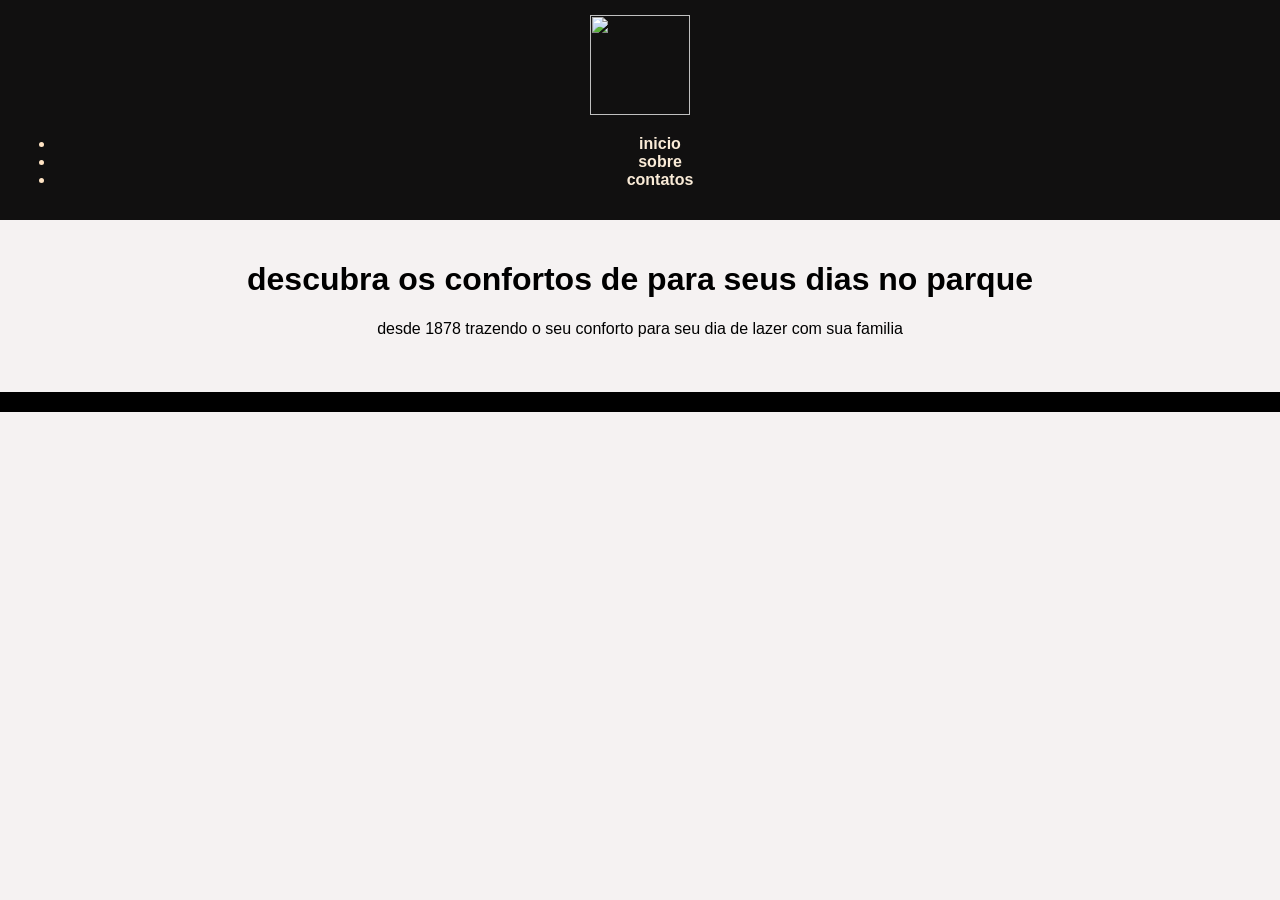
==== index.html @ d6a65ada "primeiro commit" ====
<!DOCTYPE html>
<html lang="en">

<head>
    <meta charset="UTF-8">
    <meta http-equiv="X-UA-Compatible" content="IE=edge">
    <meta name="viewport" content="width=device-width, initial-scale=1.0">
    <title>cadeiras bom repouso</title>
    <!-- o uso de comentarios é opcional -->
    <link rel="stylesheet" href="css/index.css">
</head>

<body>
    <header>
        <nav>
            <img src="https://ultramaquinas.fbitsstatic.net/img/p/cadeira-de-praia-alta-em-aluminio-lazy-mormaii-preta-bel-77602/264815-1.jpg?w=600&h=600&v=no-value"
                alt="" height="100" width="100">
            <ul>
                <li><a href="index.html">inicio</a></li>
                <li><a href="sobre.html">sobre</a></li>
                <li><a href="contatos.html">contatos</a></li>
            </ul>
        </nav>
    </header>
    <main>
<h1>descubra os confortos de para seus dias no parque</h1>
<p>desde 1878 trazendo o seu conforto para seu dia de lazer com sua familia </p>
<img src="https://a-static.mlcdn.com.br/420x420/cadeira-dobravel-confortavel-para-acampamento-lazer-e-pesca-higa/olistsp/osprlhinnb6pyxcx/0cd08f099636967033229c2f489d73e4.jpeg" alt=""><img src="https://http2.mlstatic.com/D_NQ_NP_964883-MLB74988084438_032024-O-cadeira-de-acampamento-dobravel-portatil-bolso-lateral.webp" alt="">

    </main>

    <footer>

    </footer>
</body>

</html>
---- css/index.css ----
body {
    font-family: Arial, Helvetica, sans-serif;
    margin: 0;
    padding: 0;
    background-color: rgb(245, 242, 242);
}

header {
    background-color: rgb(17, 16, 16);
    color: bisque;
    text-align: center;
    padding: 15px;
}
.logo {
    width: 100px;
}

nav a {
    color: antiquewhite;
    margin: 0 15px;
    text-decoration:none ;
    font-weight: bold;
}

main {
    text-align: center;
    padding: 20px;
}
 .galeria img {
    width: 200px;
    margin: 10px;
    border: 2px solid black;
 }
 footer {
    background-color: black;
    color: white;
    text-align: center;
    padding: 10px;
 }
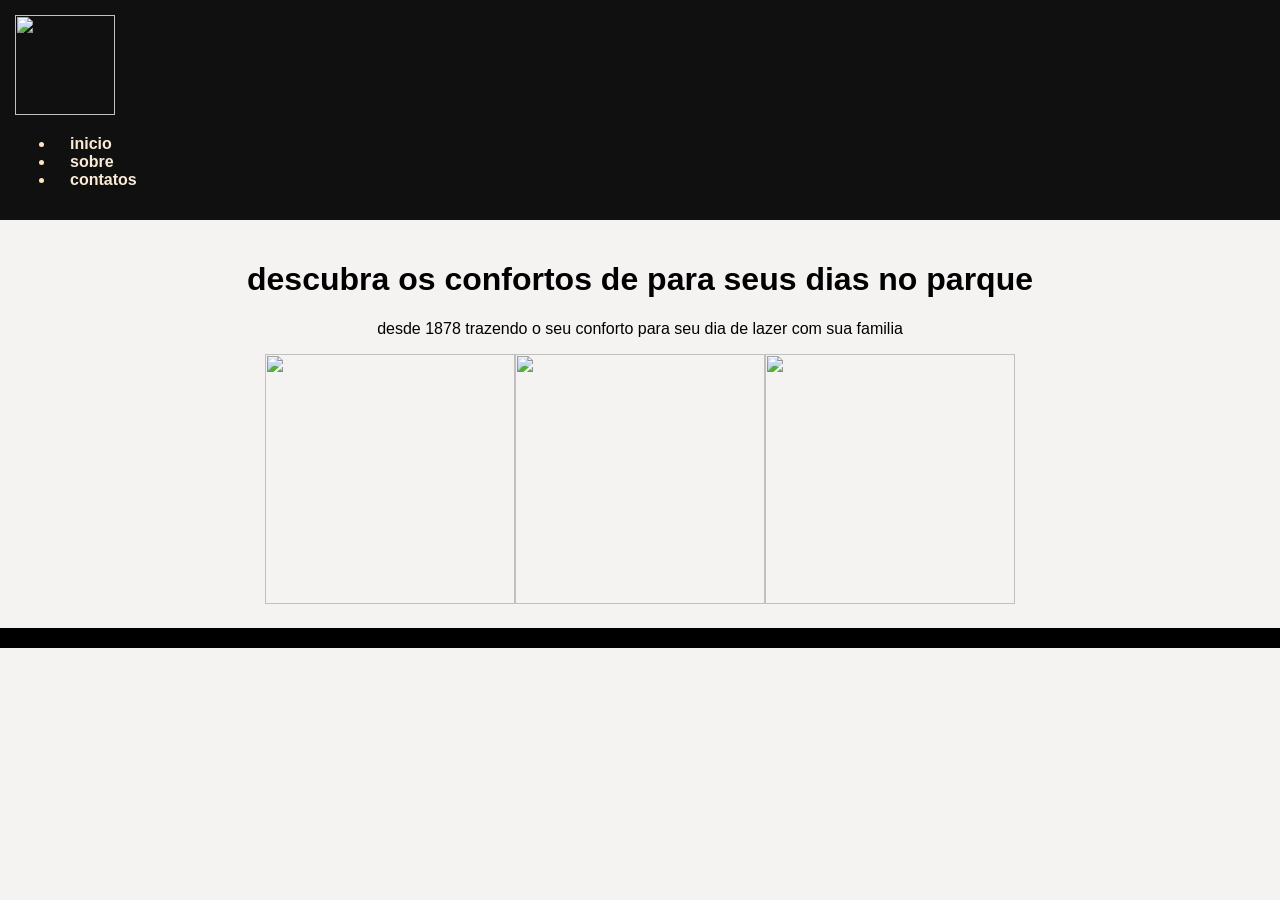
==== commit d3c0b889: "atualizaçao" ====
--- a/index.html
+++ b/index.html
@@ -13,7 +13,8 @@
 <body>
     <header>
         <nav>
-            <img src="https://ultramaquinas.fbitsstatic.net/img/p/cadeira-de-praia-alta-em-aluminio-lazy-mormaii-preta-bel-77602/264815-1.jpg?w=600&h=600&v=no-value"
+<div class="logo">
+            <img src="https://imgs.pontofrio.com.br/1575494085/1xg.jpg?imwidth=500"
                 alt="" height="100" width="100">
             <ul>
                 <li><a href="index.html">inicio</a></li>
@@ -25,7 +26,7 @@
     <main>
 <h1>descubra os confortos de para seus dias no parque</h1>
 <p>desde 1878 trazendo o seu conforto para seu dia de lazer com sua familia </p>
-<img src="https://a-static.mlcdn.com.br/420x420/cadeira-dobravel-confortavel-para-acampamento-lazer-e-pesca-higa/olistsp/osprlhinnb6pyxcx/0cd08f099636967033229c2f489d73e4.jpeg" alt=""><img src="https://http2.mlstatic.com/D_NQ_NP_964883-MLB74988084438_032024-O-cadeira-de-acampamento-dobravel-portatil-bolso-lateral.webp" alt="">
+<img src="https://a-static.mlcdn.com.br/420x420/cadeira-dobravel-confortavel-para-acampamento-lazer-e-pesca-higa/olistsp/osprlhinnb6pyxcx/0cd08f099636967033229c2f489d73e4.jpeg" alt="" height="250" width="250"><img src="https://http2.mlstatic.com/D_NQ_NP_964883-MLB74988084438_032024-O-cadeira-de-acampamento-dobravel-portatil-bolso-lateral.webp" alt="" height="250" width="250"><img src="https://cdn.awsli.com.br/600x450/832/832826/produto/170208632e30b3c8f4a.jpg" alt="" height="250" width="250">
 
     </main>
 
